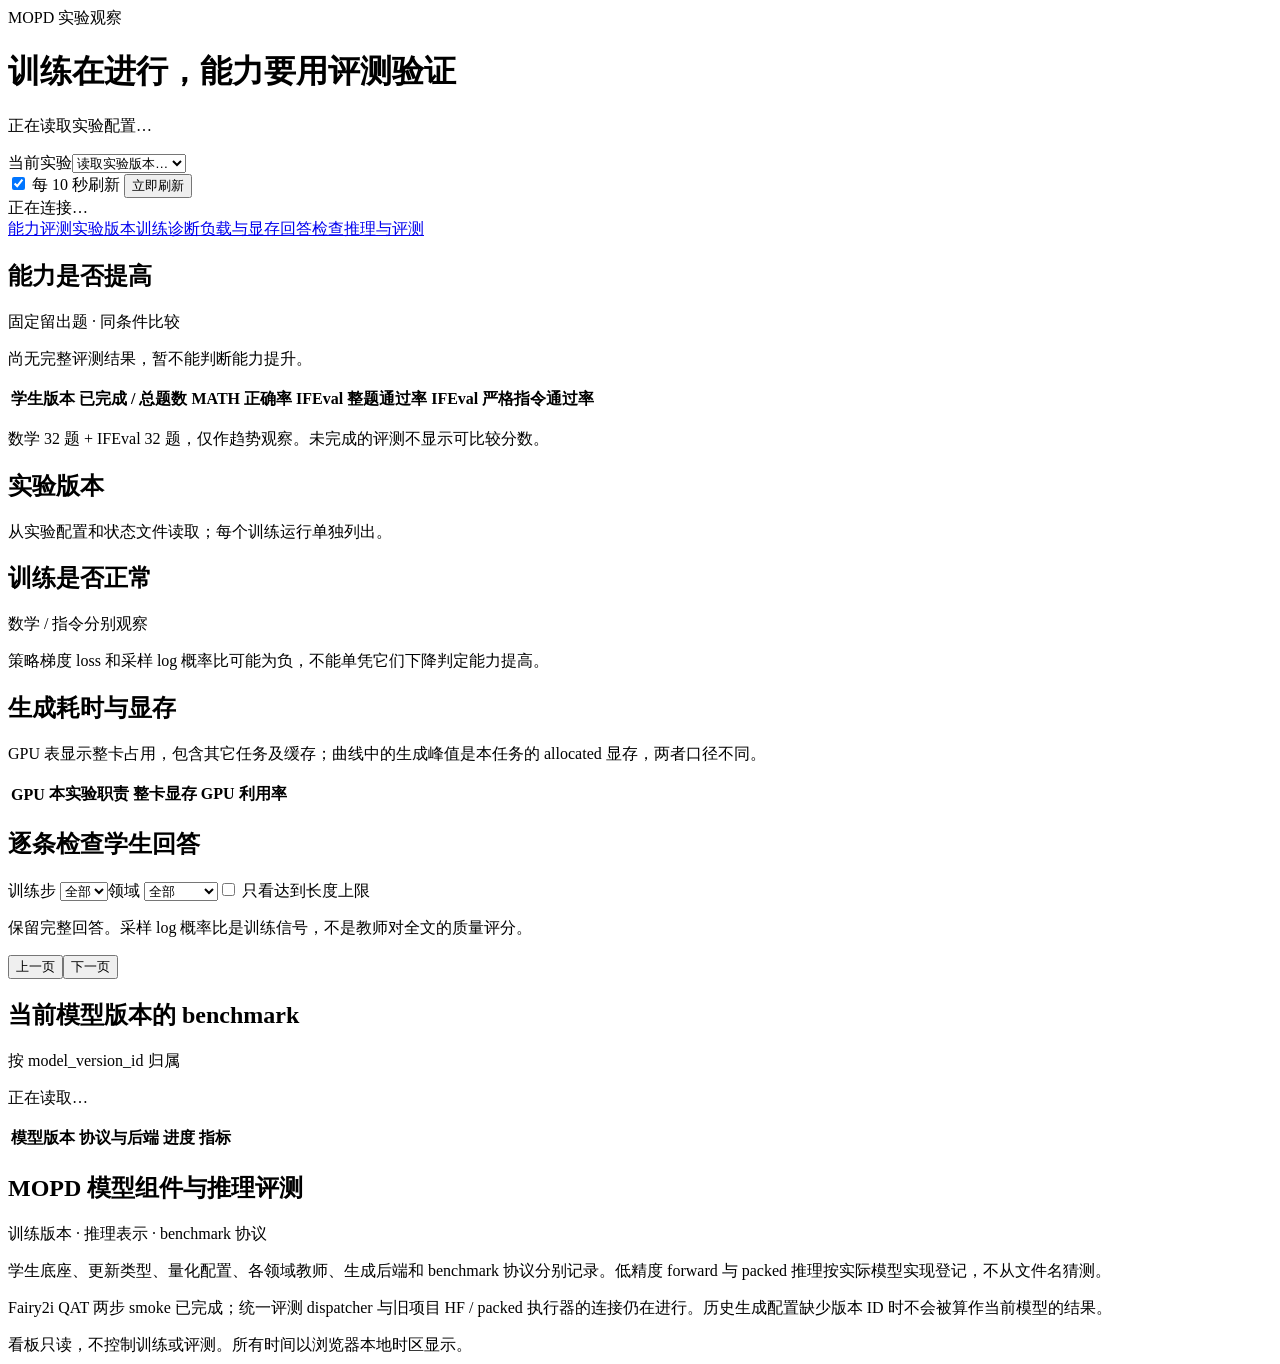
==== monitor/index.html @ 386adf90 "baseline: MOPD state before modular refactor" ====
<!doctype html>
<html lang="zh-CN"><head><meta charset="utf-8"><meta name="viewport" content="width=device-width,initial-scale=1">
<title>MOPD · 训练与能力观察</title><link rel="icon" href="data:,"><link rel="stylesheet" href="/style.css"></head>
<body><main>
<header><div><div class="eyebrow">MOPD 实验观察</div><h1>训练在进行，能力要用评测验证</h1><p id="description">正在读取实验配置…</p></div>
<div class="controls"><label for="run">当前实验</label><select id="run"><option value="dual">读取实验版本…</option></select>
<div><label><input id="auto" type="checkbox" checked> 每 10 秒刷新</label> <button id="refresh">立即刷新</button></div></div></header>
<div id="connection" role="status" aria-live="polite">正在连接…</div>
<nav aria-label="页面章节"><a href="#ability">能力评测</a><a href="#versions">实验版本</a><a href="#training">训练诊断</a><a href="#resources">负载与显存</a><a href="#answers">回答检查</a><a href="#components">推理与评测</a></nav>
<div class="stats" id="stats"></div>
<section id="ability"><div class="section-heading"><h2>能力是否提高</h2><span class="tag">固定留出题 · 同条件比较</span></div>
<p id="assessment">尚无完整评测结果，暂不能判断能力提升。</p><p id="eval-status" class="muted"></p>
<div class="table-wrap"><table><thead><tr><th>学生版本</th><th>已完成 / 总题数</th><th>MATH 正确率</th><th>IFEval 整题通过率</th><th>IFEval 严格指令通过率</th></tr></thead><tbody id="evaluation"></tbody></table></div>
<p id="eval-note" class="muted">数学 32 题 + IFEval 32 题，仅作趋势观察。未完成的评测不显示可比较分数。</p><div class="plots" id="ability-plots"></div></section>
<section id="versions"><h2>实验版本</h2><p class="muted">从实验配置和状态文件读取；每个训练运行单独列出。</p><div id="version-list"></div></section>
<section id="training"><div class="section-heading"><h2>训练是否正常</h2><span class="tag">数学 / 指令分别观察</span></div>
<p class="muted">策略梯度 loss 和采样 log 概率比可能为负，不能单凭它们下降判定能力提高。</p><div class="plots" id="training-plots"></div></section>
<section id="resources"><h2>生成耗时与显存</h2><p class="muted">GPU 表显示整卡占用，包含其它任务及缓存；曲线中的生成峰值是本任务的 allocated 显存，两者口径不同。</p>
<div class="table-wrap"><table><thead><tr><th>GPU</th><th>本实验职责</th><th>整卡显存</th><th>GPU 利用率</th></tr></thead><tbody id="gpus"></tbody></table></div>
<div class="plots" id="resource-plots"></div></section>
<section id="answers"><h2>逐条检查学生回答</h2>
<div class="filters"><label>训练步 <select id="step"><option value="all">全部</option></select></label><label>领域 <select id="domain"><option value="">全部</option><option value="math">数学</option><option value="instruction">指令遵循</option></select></label><label><input id="cut" type="checkbox"> 只看达到长度上限</label></div>
<p class="muted">保留完整回答。采样 log 概率比是训练信号，不是教师对全文的质量评分。</p>
<div id="cases"></div><div class="pager"><button id="previous">上一页</button><span id="case-count"></span><button id="next">下一页</button></div></section>
<section id="benchmark"><div class="section-heading"><h2>当前模型版本的 benchmark</h2><span class="tag">按 model_version_id 归属</span></div><p id="benchmark-summary" class="muted">正在读取…</p><div class="table-wrap"><table><thead><tr><th>模型版本</th><th>协议与后端</th><th>进度</th><th>指标</th></tr></thead><tbody id="benchmark-table"></tbody></table></div><div id="benchmark-cases"></div></section>
<section id="components"><div class="section-heading"><h2>MOPD 模型组件与推理评测</h2><span class="tag">训练版本 · 推理表示 · benchmark 协议</span></div><p class="muted">学生底座、更新类型、量化配置、各领域教师、生成后端和 benchmark 协议分别记录。低精度 forward 与 packed 推理按实际模型实现登记，不从文件名猜测。</p><p>Fairy2i QAT 两步 smoke 已完成；统一评测 dispatcher 与旧项目 HF / packed 执行器的连接仍在进行。历史生成配置缺少版本 ID 时不会被算作当前模型的结果。</p></section><footer id="footnote">看板只读，不控制训练或评测。所有时间以浏览器本地时区显示。</footer>
</main><script src="/app.js"></script></body></html>
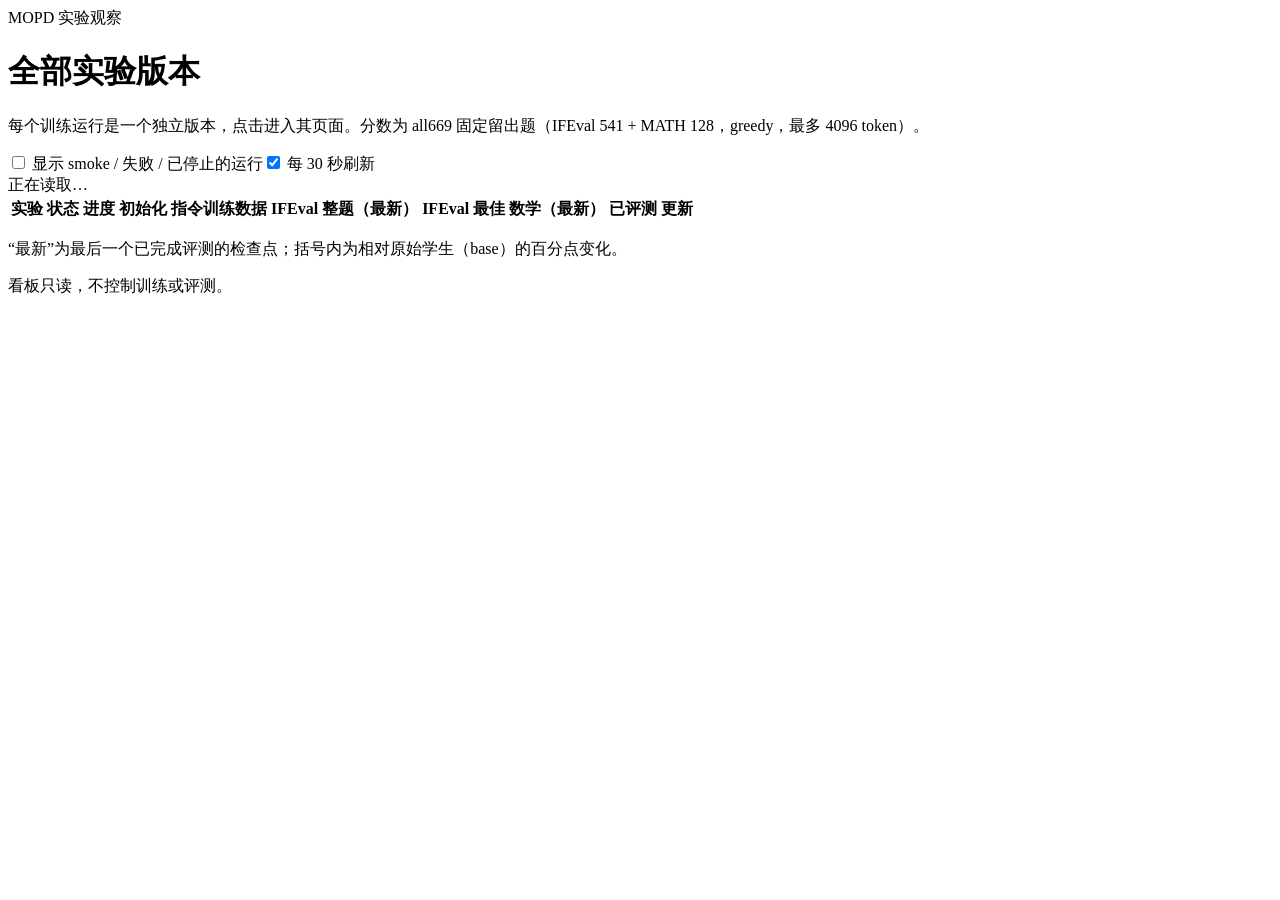
==== commit 1148f608: "monitor: one page per experiment version / lists every run newest first with its latest and best all" ====
--- a/monitor/index.html
+++ b/monitor/index.html
@@ -1,27 +1,13 @@
 <!doctype html>
 <html lang="zh-CN"><head><meta charset="utf-8"><meta name="viewport" content="width=device-width,initial-scale=1">
-<title>MOPD · 训练与能力观察</title><link rel="icon" href="data:,"><link rel="stylesheet" href="/style.css"></head>
+<title>MOPD · 全部实验</title><link rel="icon" href="data:,"><link rel="stylesheet" href="/style.css"></head>
 <body><main>
-<header><div><div class="eyebrow">MOPD 实验观察</div><h1>训练在进行，能力要用评测验证</h1><p id="description">正在读取实验配置…</p></div>
-<div class="controls"><label for="run">当前实验</label><select id="run"><option value="dual">读取实验版本…</option></select>
-<div><label><input id="auto" type="checkbox" checked> 每 10 秒刷新</label> <button id="refresh">立即刷新</button></div></div></header>
-<div id="connection" role="status" aria-live="polite">正在连接…</div>
-<nav aria-label="页面章节"><a href="#ability">能力评测</a><a href="#versions">实验版本</a><a href="#training">训练诊断</a><a href="#resources">负载与显存</a><a href="#answers">回答检查</a><a href="#components">推理与评测</a></nav>
-<div class="stats" id="stats"></div>
-<section id="ability"><div class="section-heading"><h2>能力是否提高</h2><span class="tag">固定留出题 · 同条件比较</span></div>
-<p id="assessment">尚无完整评测结果，暂不能判断能力提升。</p><p id="eval-status" class="muted"></p>
-<div class="table-wrap"><table><thead><tr><th>学生版本</th><th>已完成 / 总题数</th><th>MATH 正确率</th><th>IFEval 整题通过率</th><th>IFEval 严格指令通过率</th></tr></thead><tbody id="evaluation"></tbody></table></div>
-<p id="eval-note" class="muted">数学 32 题 + IFEval 32 题，仅作趋势观察。未完成的评测不显示可比较分数。</p><div class="plots" id="ability-plots"></div></section>
-<section id="versions"><h2>实验版本</h2><p class="muted">从实验配置和状态文件读取；每个训练运行单独列出。</p><div id="version-list"></div></section>
-<section id="training"><div class="section-heading"><h2>训练是否正常</h2><span class="tag">数学 / 指令分别观察</span></div>
-<p class="muted">策略梯度 loss 和采样 log 概率比可能为负，不能单凭它们下降判定能力提高。</p><div class="plots" id="training-plots"></div></section>
-<section id="resources"><h2>生成耗时与显存</h2><p class="muted">GPU 表显示整卡占用，包含其它任务及缓存；曲线中的生成峰值是本任务的 allocated 显存，两者口径不同。</p>
-<div class="table-wrap"><table><thead><tr><th>GPU</th><th>本实验职责</th><th>整卡显存</th><th>GPU 利用率</th></tr></thead><tbody id="gpus"></tbody></table></div>
-<div class="plots" id="resource-plots"></div></section>
-<section id="answers"><h2>逐条检查学生回答</h2>
-<div class="filters"><label>训练步 <select id="step"><option value="all">全部</option></select></label><label>领域 <select id="domain"><option value="">全部</option><option value="math">数学</option><option value="instruction">指令遵循</option></select></label><label><input id="cut" type="checkbox"> 只看达到长度上限</label></div>
-<p class="muted">保留完整回答。采样 log 概率比是训练信号，不是教师对全文的质量评分。</p>
-<div id="cases"></div><div class="pager"><button id="previous">上一页</button><span id="case-count"></span><button id="next">下一页</button></div></section>
-<section id="benchmark"><div class="section-heading"><h2>当前模型版本的 benchmark</h2><span class="tag">按 model_version_id 归属</span></div><p id="benchmark-summary" class="muted">正在读取…</p><div class="table-wrap"><table><thead><tr><th>模型版本</th><th>协议与后端</th><th>进度</th><th>指标</th></tr></thead><tbody id="benchmark-table"></tbody></table></div><div id="benchmark-cases"></div></section>
-<section id="components"><div class="section-heading"><h2>MOPD 模型组件与推理评测</h2><span class="tag">训练版本 · 推理表示 · benchmark 协议</span></div><p class="muted">学生底座、更新类型、量化配置、各领域教师、生成后端和 benchmark 协议分别记录。低精度 forward 与 packed 推理按实际模型实现登记，不从文件名猜测。</p><p>Fairy2i QAT 两步 smoke 已完成；统一评测 dispatcher 与旧项目 HF / packed 执行器的连接仍在进行。历史生成配置缺少版本 ID 时不会被算作当前模型的结果。</p></section><footer id="footnote">看板只读，不控制训练或评测。所有时间以浏览器本地时区显示。</footer>
-</main><script src="/app.js"></script></body></html>
+<header><div><div class="eyebrow">MOPD 实验观察</div><h1>全部实验版本</h1>
+<p>每个训练运行是一个独立版本，点击进入其页面。分数为 all669 固定留出题（IFEval 541 + MATH 128，greedy，最多 4096 token）。</p></div>
+<div class="controls"><label><input id="minor" type="checkbox"> 显示 smoke / 失败 / 已停止的运行</label><label><input id="auto" type="checkbox" checked> 每 30 秒刷新</label></div></header>
+<div id="connection" role="status" aria-live="polite">正在读取…</div>
+<section><div class="table-wrap"><table><thead><tr><th>实验</th><th>状态</th><th>进度</th><th>初始化</th><th>指令训练数据</th><th>IFEval 整题（最新）</th><th>IFEval 最佳</th><th>数学（最新）</th><th>已评测</th><th>更新</th></tr></thead>
+<tbody id="runs"></tbody></table></div>
+<p class="muted">“最新”为最后一个已完成评测的检查点；括号内为相对原始学生（base）的百分点变化。</p></section>
+<footer>看板只读，不控制训练或评测。</footer>
+</main><script src="/common.js"></script><script src="/index.js"></script></body></html>
